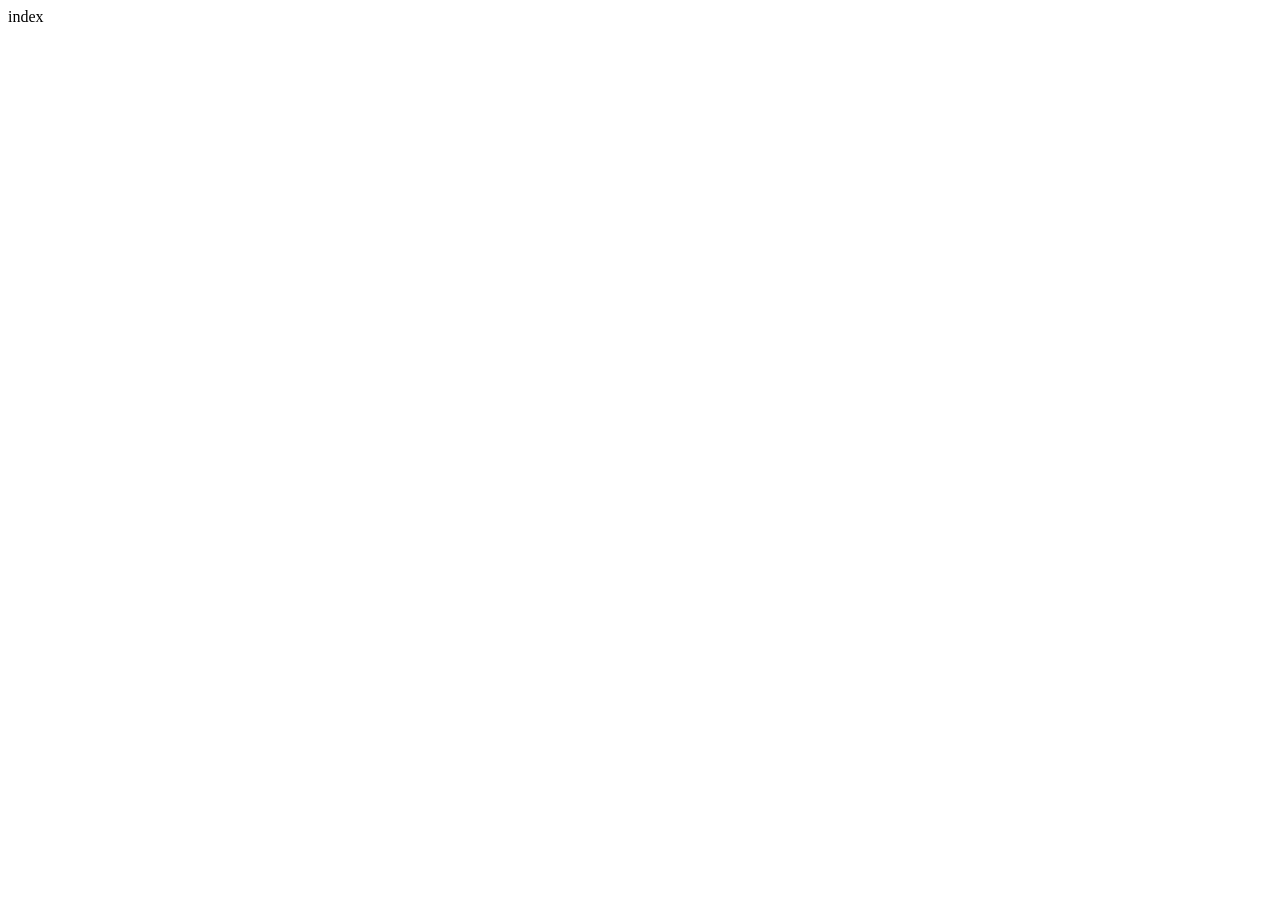
==== index.html @ 2cb64944 "create index.html" ====
<!DOCTYPE html>
<html lang="en">
<head>
    <meta charset="UTF-8">
    <meta name="viewport" content="width=device-width, initial-scale=1.0">
    <title>Document</title>
</head>
<body>
    index
</body>
</html>
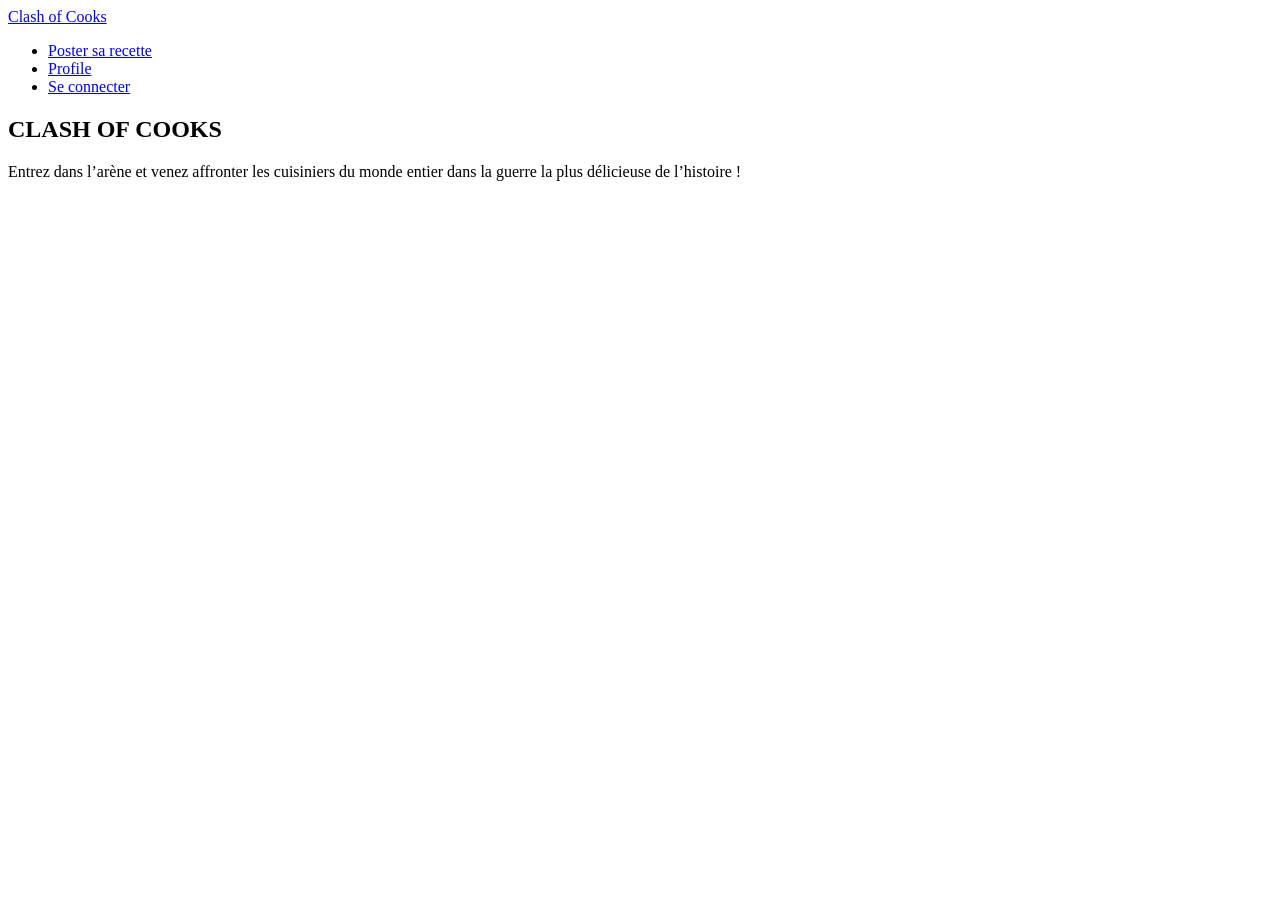
==== commit 463936bf: "update login" ====
--- a/index.html
+++ b/index.html
@@ -1,11 +1,28 @@
 <!DOCTYPE html>
-<html lang="en">
+<html lang="fr">
 <head>
     <meta charset="UTF-8">
     <meta name="viewport" content="width=device-width, initial-scale=1.0">
+    <link rel="stylesheet" href="style.css">
     <title>Document</title>
 </head>
 <body>
-    index
+    <nav class="navbar">
+        <div class="container">
+            <a href="#" class="logo">Clash of Cooks</a>
+            <ul class="nav-links">
+                <li><a href="#">Poster sa recette</a></li>
+                <li><a href="#">Profile</a></li>
+                <li><a href="#">Se connecter</a></li>
+            </ul>
+        </div>
+    </nav>
+
+    <section class="hero">
+        <div class="container">
+            <h1>CLASH OF COOKS</h1>
+            <p>Entrez dans l’arène et venez affronter les cuisiniers du monde entier dans la guerre la plus délicieuse de l’histoire ! </p>
+        </div>
+    </section>
 </body>
 </html>
